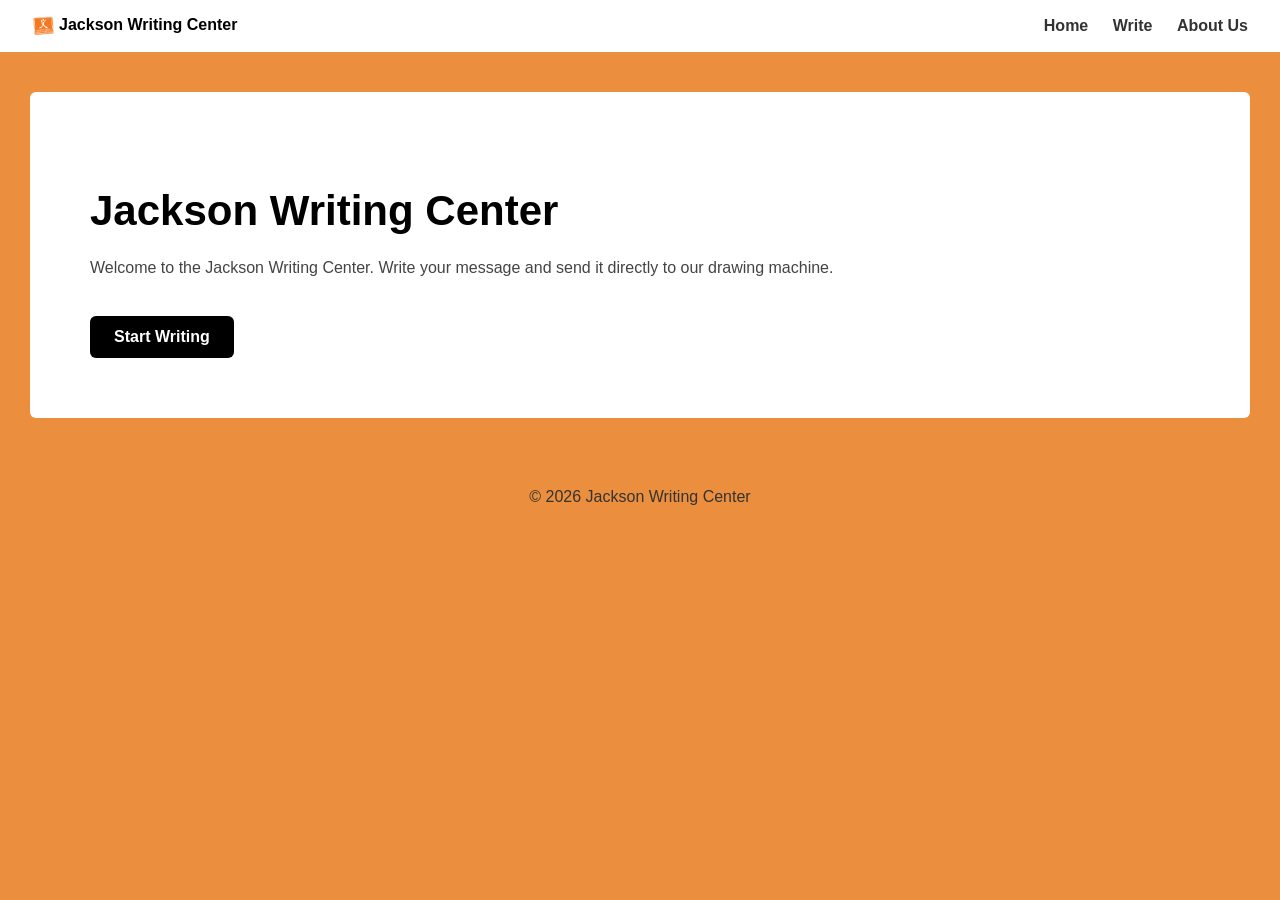
==== index.html @ 1e852a5e "logo changes" ====
<!DOCTYPE html>
<html lang="en">
<head>
  <meta charset="UTF-8" />
  <meta name="viewport" content="width=device-width, initial-scale=1.0" />
  <link rel="icon" type="image/png" href="images/logo.png" />
  <title>Jackson Writing Center – Drawbot</title>

  <!-- ========== CSS ========== -->
  <style>
    body {
      margin: 0;
      font-family: Arial, Helvetica, sans-serif;
      background: #EB8F3F;
    }

    nav {
      background: white;
      padding: 16px 32px;
      display: flex;
      justify-content: space-between;
      align-items: center;
    }

    nav a {
      margin-left: 20px;
      text-decoration: none;
      color: #333;
      font-weight: 600;
      cursor: pointer;
    }

    .page {
      background: white;
      margin: 40px auto;
      max-width: 1100px;
      padding: 60px;
      border-radius: 6px;
      display: none;
    }

    .active {
      display: block;
    }

    h1 {
      font-size: 42px;
      margin-bottom: 20px;
    }

    h2 {
      font-size: 28px;
      margin-bottom: 16px;
    }

    p {
      line-height: 1.6;
      color: #444;
    }

    .two-column {
      display: grid;
      grid-template-columns: 1fr 1fr;
      gap: 40px;
      align-items: center;
    }

    textarea {
      width: 100%;
      height: 200px;
      font-size: 18px;
      padding: 12px;
      border-radius: 6px;
      border: 1px solid #ccc;
      resize: none;
    }

    .button {
      display: inline-block;
      margin-top: 20px;
      padding: 12px 24px;
      background: black;
      color: white;
      border-radius: 6px;
      text-decoration: none;
      font-weight: 600;
      cursor: pointer;
    }

    .step-bar {
      margin-bottom: 30px;
      font-weight: 600;
    }

    .step {
      color: #aaa;
    }

    .step.active {
      color: black;
    }

    footer {
      text-align: center;
      padding: 30px;
      color: #333;
    }
  </style>
</head>
<body>

  <!-- ========== NAVIGATION ========== -->
  <nav>
    <div class="brand">
      <img src="images/logo.png" alt="Jackson Writing Center Logo" height="20" style="vertical-align: middle"/>
      <strong>Jackson Writing Center</strong>
    </div>
    <div>
      <a onclick="showPage('home')">Home</a>
      <a onclick="showPage('write')">Write</a>
      <a onclick="showPage('about')">About Us</a>
    </div>
  </nav>

  <!-- ========== HOME PAGE ========== -->
  <section id="home" class="page active">
    <h1>Jackson Writing Center</h1>
    <p>
      Welcome to the Jackson Writing Center. Write your message and send it directly to our drawing machine.
    </p>
    <div class="button" onclick="showPage('write')">Start Writing</div>
  </section>

  <!-- ========== WRITE PAGE (STEP 1) ========== -->
  <section id="write" class="page">

    <div class="step-bar">
      <span class="step active">Write</span> ▸ <span class="step">Confirmation</span>
    </div>

    <h1>Write</h1>

    <div class="two-column">
      <div>
        <h2>Type your message below</h2>
        <textarea id="messageInput" placeholder="Type what you want the drawbot to write..."></textarea>
        <div class="button" onclick="goToConfirm()">Continue</div>
      </div>
      <div>
        <p>
          Your message will be sent to the drawing machine after confirmation.
        </p>
      </div>
    </div>

  </section>

  <!-- ========== CONFIRMATION PAGE (STEP 2) ========== -->
  <section id="confirm" class="page">

    <div class="step-bar">
      <span class="step">Write</span> ▸ <span class="step active">Confirmation</span>
    </div>

    <h1>Confirmation</h1>
    <p>Is this the message you wish to write?</p>

    <div style="border:1px solid #ccc; padding:20px; border-radius:6px; min-height:100px;" id="previewBox"></div>

    <div style="margin-top:30px;">
      <div class="button" onclick="showPage('write')">Back</div>
      <div class="button" style="margin-left:10px;" onclick="sendToArduino()">Confirm & Send</div>
    </div>

    <p id="status" style="margin-top:20px;"></p>
  </section>

  <!-- ========== ABOUT PAGE ========== -->
  <section id="about" class="page">
    <h1>About Us</h1>
    <p>
      The Jackson Writing Center helps writers develop ideas, structure, and confidence. This project connects writing with physical drawing machines.
    </p>
  </section>

  <footer>
    © 2026 Jackson Writing Center
  </footer>


  <!-- ========== JAVASCRIPT ========== -->
  <script>
    let currentMessage = "";
    let port;
    let writer;

    function showPage(pageId) {
      document.querySelectorAll('.page').forEach(p => p.classList.remove('active'));
      document.getElementById(pageId).classList.add('active');
    }

    function goToConfirm() {
      const text = document.getElementById('messageInput').value;
      if (text.trim() === "") {
        alert("Please write something first!");
        return;
      }
      currentMessage = text;
      document.getElementById('previewBox').innerText = text;
      showPage('confirm');
    }

    // ========== WEB SERIAL (BROWSER → ARDUINO) ==========

    async function connectArduino() {
      port = await navigator.serial.requestPort();
      await port.open({ baudRate: 9600 });
      writer = port.writable.getWriter();
    }

    async function sendToArduino() {
      try {
        if (!port) {
          await connectArduino();
        }

        const data = currentMessage + "\n";
        const encoder = new TextEncoder();
        await writer.write(encoder.encode(data));

        document.getElementById('status').innerText = "Message sent to drawbot successfully.";

      } catch (err) {
        document.getElementById('status').innerText = "Connection failed. Make sure Arduino is plugged in and try again.";
      }
    }
  </script>

</body>
</html>

<!-- ========== ARDUINO CODE (UPLOAD THIS SEPARATELY) ==========

void setup() {
  Serial.begin(9600);
}

void loop() {
  if (Serial.available()) {
    String message = Serial.readStringUntil('\n');

    // TODO:
    // Convert message into drawbot commands
    // Example: drawLetters(message);

    Serial.println("Received: " + message);
  }
}

============================================================ -->
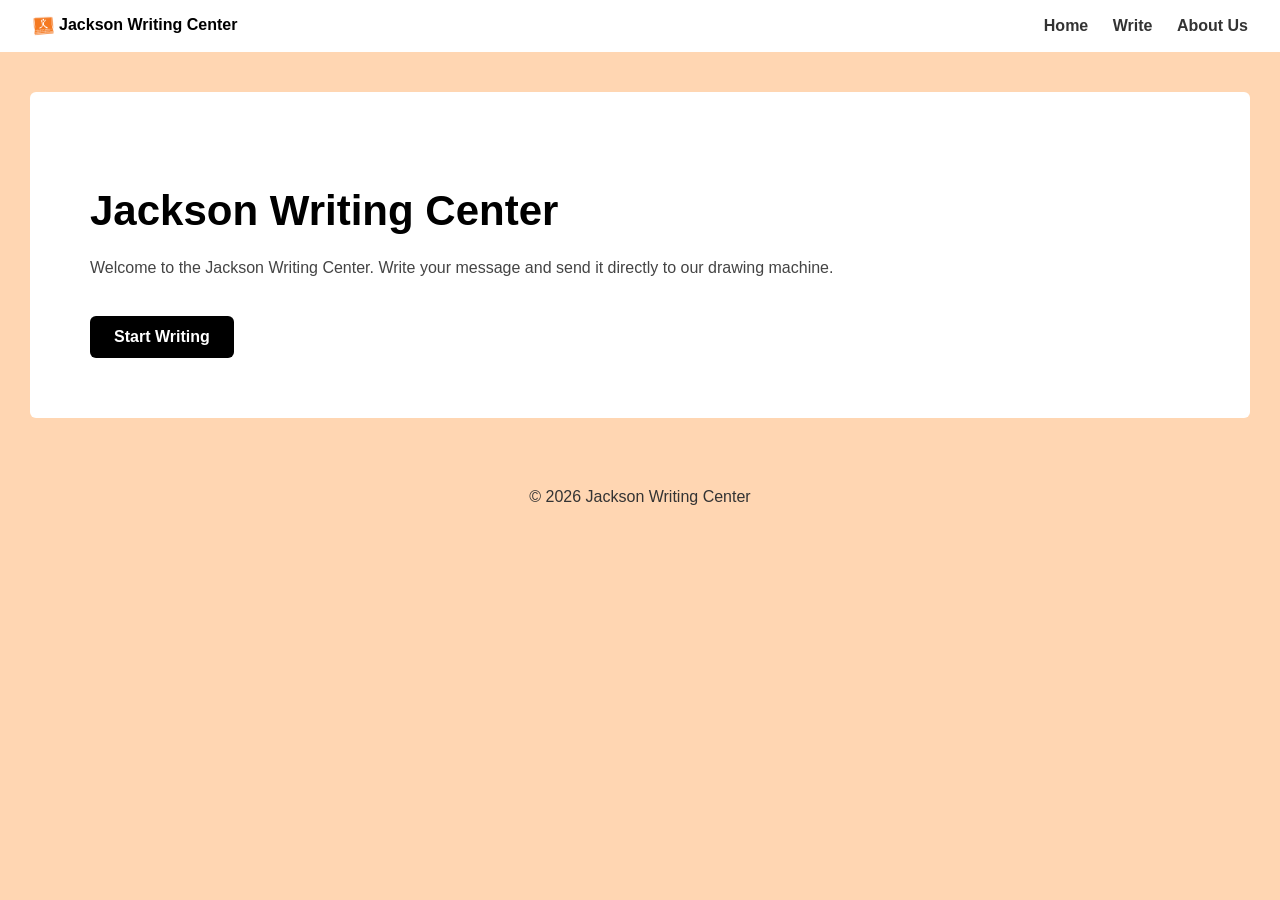
==== commit 98e11c20: "Update index.html" ====
--- a/index.html
+++ b/index.html
@@ -4,14 +4,14 @@
   <meta charset="UTF-8" />
   <meta name="viewport" content="width=device-width, initial-scale=1.0" />
   <link rel="icon" type="image/png" href="images/logo.png" />
-  <title>Jackson Writing Center – Drawbot</title>
+  <title>Jackson Writing Center</title>
 
   <!-- ========== CSS ========== -->
   <style>
     body {
       margin: 0;
       font-family: Arial, Helvetica, sans-serif;
-      background: #EB8F3F;
+      background: #FFD6B2;
     }
 
     nav {
@@ -135,10 +135,11 @@
   <section id="write" class="page">
 
     <div class="step-bar">
-      <span class="step active">Write</span> ▸ <span class="step">Confirmation</span>
+      <span class="step active" onclick="showPage('write')" style="cursor:pointer;">Write</span> ▸ <span class="step" onclick="showPage('confirm')" style="cursor:pointer;">Confirmation</span>
     </div>
 
     <h1>Write</h1>
+    <p>Your message will be sent to the drawing machine after confirmation.</p>
 
     <div class="two-column">
       <div>
@@ -146,11 +147,7 @@
         <textarea id="messageInput" placeholder="Type what you want the drawbot to write..."></textarea>
         <div class="button" onclick="goToConfirm()">Continue</div>
       </div>
-      <div>
-        <p>
-          Your message will be sent to the drawing machine after confirmation.
-        </p>
-      </div>
+
     </div>
 
   </section>
@@ -159,7 +156,7 @@
   <section id="confirm" class="page">
 
     <div class="step-bar">
-      <span class="step">Write</span> ▸ <span class="step active">Confirmation</span>
+      <span class="step active" onclick="showPage('write')" style="cursor:pointer;">Write</span> ▸ <span class="step" onclick="showPage('confirm')" style="cursor:pointer;">Confirmation</span>
     </div>
 
     <h1>Confirmation</h1>
@@ -197,14 +194,28 @@
     function showPage(pageId) {
       document.querySelectorAll('.page').forEach(p => p.classList.remove('active'));
       document.getElementById(pageId).classList.add('active');
+
+      // update step indicator colors (only inside active page)
+      document.querySelectorAll('.step').forEach(step => step.classList.remove('active'));
+
+      const activePage = document.getElementById(pageId);
+      const pageSteps = activePage.querySelectorAll('.step');
+
+      if (pageId === 'write' && pageSteps[0]) {
+        pageSteps[0].classList.add('active');
+      }
+
+      if (pageId === 'confirm' && pageSteps[1]) {
+        pageSteps[1].classList.add('active');
+      }
+
+      if (pageId === 'confirm') {
+        document.querySelectorAll('.step')[1]?.classList.add('active');
+      }
     }
 
     function goToConfirm() {
       const text = document.getElementById('messageInput').value;
-      if (text.trim() === "") {
-        alert("Please write something first!");
-        return;
-      }
       currentMessage = text;
       document.getElementById('previewBox').innerText = text;
       showPage('confirm');
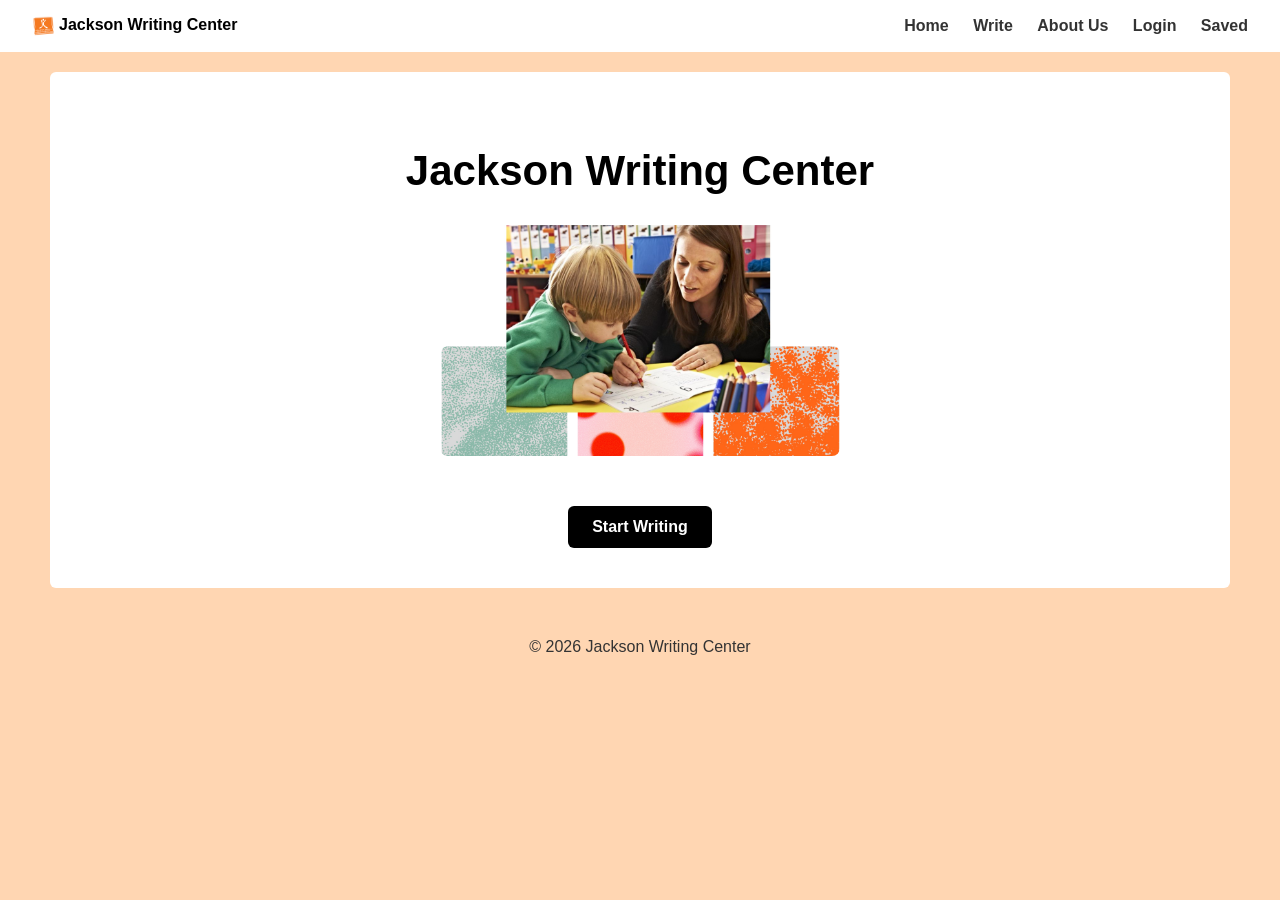
==== commit 137aed41: "added image" ====
--- a/index.html
+++ b/index.html
@@ -32,9 +32,9 @@
 
     .page {
       background: white;
-      margin: 40px auto;
+      margin: 20px auto;
       max-width: 1100px;
-      padding: 60px;
+      padding: 40px;
       border-radius: 6px;
       display: none;
     }
@@ -74,7 +74,13 @@
       border: 1px solid #ccc;
       resize: none;
     }
-
+    .home-image {
+      max-width: 400px;
+      width: 100%;
+      margin: 30px auto;
+      display: block;
+      border-radius: 8px;
+    }
     .button {
       display: inline-block;
       margin-top: 20px;
@@ -86,7 +92,9 @@
       font-weight: 600;
       cursor: pointer;
     }
-
+    .center {
+      text-align: center;
+    }
     .step-bar {
       margin-bottom: 30px;
       font-weight: 600;
@@ -119,15 +127,15 @@
       <a onclick="showPage('home')">Home</a>
       <a onclick="showPage('write')">Write</a>
       <a onclick="showPage('about')">About Us</a>
+      <a onclick="showPage('login')">Login</a>
+      <a onclick="showPage('saved')">Saved</a>
     </div>
   </nav>
 
   <!-- ========== HOME PAGE ========== -->
-  <section id="home" class="page active">
+  <section id="home" class="page active center">
     <h1>Jackson Writing Center</h1>
-    <p>
-      Welcome to the Jackson Writing Center. Write your message and send it directly to our drawing machine.
-    </p>
+    <img src="images\homepage_img.jpg" class="home-image">
     <div class="button" onclick="showPage('write')">Start Writing</div>
   </section>
 
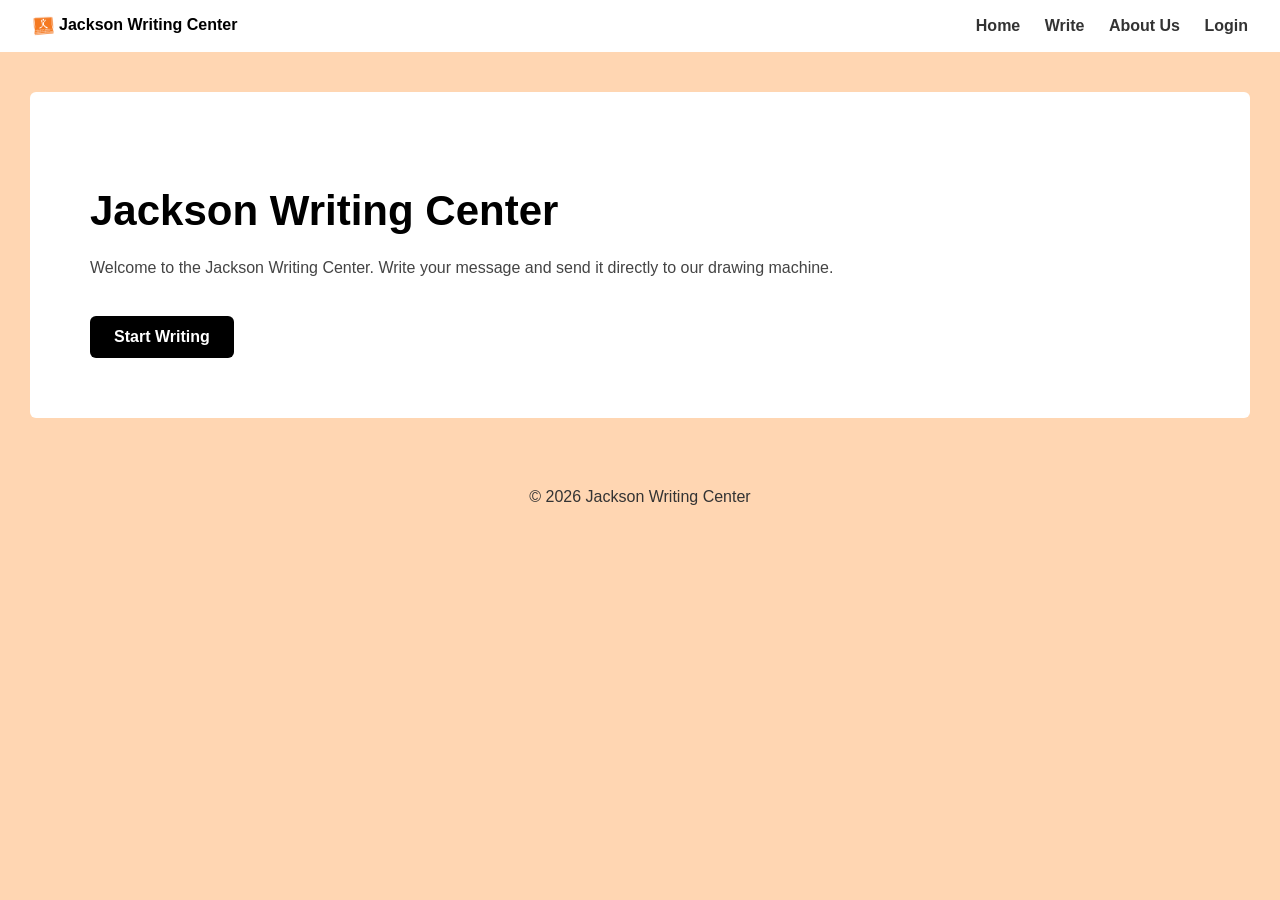
==== commit 4229be50: "login system" ====
--- a/index.html
+++ b/index.html
@@ -32,9 +32,9 @@
 
     .page {
       background: white;
-      margin: 20px auto;
+      margin: 40px auto;
       max-width: 1100px;
-      padding: 40px;
+      padding: 60px;
       border-radius: 6px;
       display: none;
     }
@@ -74,13 +74,7 @@
       border: 1px solid #ccc;
       resize: none;
     }
-    .home-image {
-      max-width: 400px;
-      width: 100%;
-      margin: 30px auto;
-      display: block;
-      border-radius: 8px;
-    }
+
     .button {
       display: inline-block;
       margin-top: 20px;
@@ -92,9 +86,7 @@
       font-weight: 600;
       cursor: pointer;
     }
-    .center {
-      text-align: center;
-    }
+
     .step-bar {
       margin-bottom: 30px;
       font-weight: 600;
@@ -127,15 +119,16 @@
       <a onclick="showPage('home')">Home</a>
       <a onclick="showPage('write')">Write</a>
       <a onclick="showPage('about')">About Us</a>
-      <a onclick="showPage('login')">Login</a>
-      <a onclick="showPage('saved')">Saved</a>
+      <a id="authLink" href="login.html">Login</a>
     </div>
   </nav>
 
   <!-- ========== HOME PAGE ========== -->
-  <section id="home" class="page active center">
+  <section id="home" class="page active">
     <h1>Jackson Writing Center</h1>
-    <img src="images\homepage_img.jpg" class="home-image">
+    <p>
+      Welcome to the Jackson Writing Center. Write your message and send it directly to our drawing machine.
+    </p>
     <div class="button" onclick="showPage('write')">Start Writing</div>
   </section>
 
@@ -200,6 +193,18 @@
     let writer;
 
     function showPage(pageId) {
+      // Protect the write page: require a session
+      if (pageId === 'write') {
+        try {
+          if (!sessionStorage.getItem('jwc_session')) {
+            location.href = 'login.html';
+            return;
+          }
+        } catch (e) {
+          location.href = 'login.html';
+          return;
+        }
+      }
       document.querySelectorAll('.page').forEach(p => p.classList.remove('active'));
       document.getElementById(pageId).classList.add('active');
 
@@ -221,6 +226,37 @@
         document.querySelectorAll('.step')[1]?.classList.add('active');
       }
     }
+
+    // If user opens index.html with a hash (e.g. #write), navigate there.
+    document.addEventListener('DOMContentLoaded', () => {
+      // Toggle auth link to Login / Logout depending on session
+      const authLink = document.getElementById('authLink');
+      if (authLink) {
+        try {
+          if (sessionStorage.getItem('jwc_session')) {
+            authLink.innerText = 'Logout';
+            authLink.href = '#';
+            authLink.onclick = (e) => { e.preventDefault(); sessionStorage.removeItem('jwc_session'); location.reload(); };
+          } else {
+            authLink.innerText = 'Login';
+            authLink.href = 'login.html';
+            authLink.onclick = null;
+          }
+        } catch (e) {
+          // ignore
+        }
+      }
+
+      if (location.hash) {
+        const id = location.hash.replace('#','');
+        if (id === 'write') {
+          // showPage will redirect to login if not authenticated
+          showPage('write');
+        } else if (document.getElementById(id)) {
+          showPage(id);
+        }
+      }
+    });
 
     function goToConfirm() {
       const text = document.getElementById('messageInput').value;
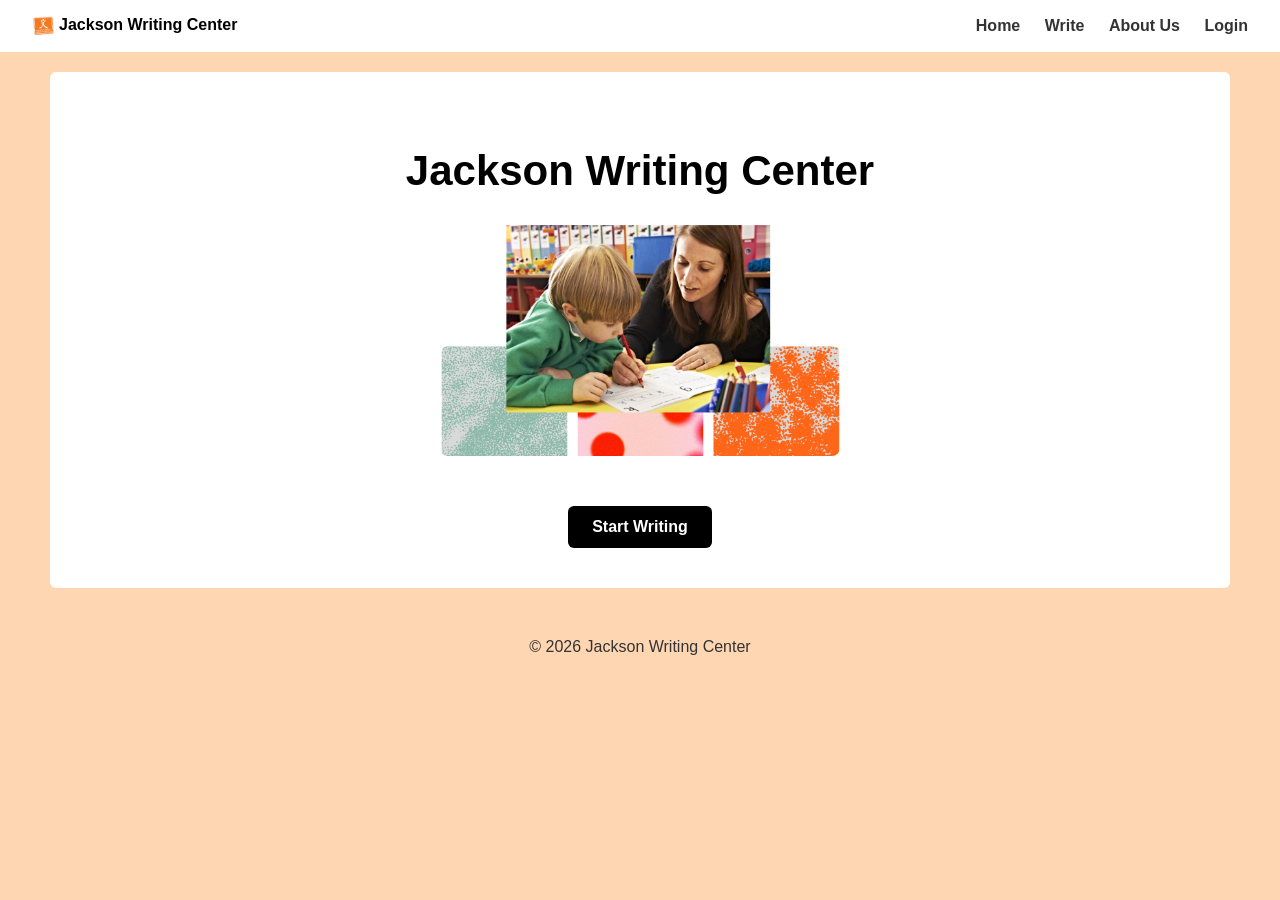
==== commit a7d43ba3: "home page image" ====
--- a/index.html
+++ b/index.html
@@ -32,9 +32,9 @@
 
     .page {
       background: white;
-      margin: 40px auto;
+      margin: 20px auto;
       max-width: 1100px;
-      padding: 60px;
+      padding: 40px;
       border-radius: 6px;
       display: none;
     }
@@ -74,7 +74,13 @@
       border: 1px solid #ccc;
       resize: none;
     }
-
+    .home-image {
+      max-width: 400px;
+      width: 100%;
+      margin: 30px auto;
+      display: block;
+      border-radius: 8px;
+    }
     .button {
       display: inline-block;
       margin-top: 20px;
@@ -86,7 +92,9 @@
       font-weight: 600;
       cursor: pointer;
     }
-
+    .center {
+      text-align: center;
+    }
     .step-bar {
       margin-bottom: 30px;
       font-weight: 600;
@@ -124,11 +132,9 @@
   </nav>
 
   <!-- ========== HOME PAGE ========== -->
-  <section id="home" class="page active">
+  <section id="home" class="page active center">
     <h1>Jackson Writing Center</h1>
-    <p>
-      Welcome to the Jackson Writing Center. Write your message and send it directly to our drawing machine.
-    </p>
+    <img src="images\homepage_img.jpg" class="home-image">
     <div class="button" onclick="showPage('write')">Start Writing</div>
   </section>
 
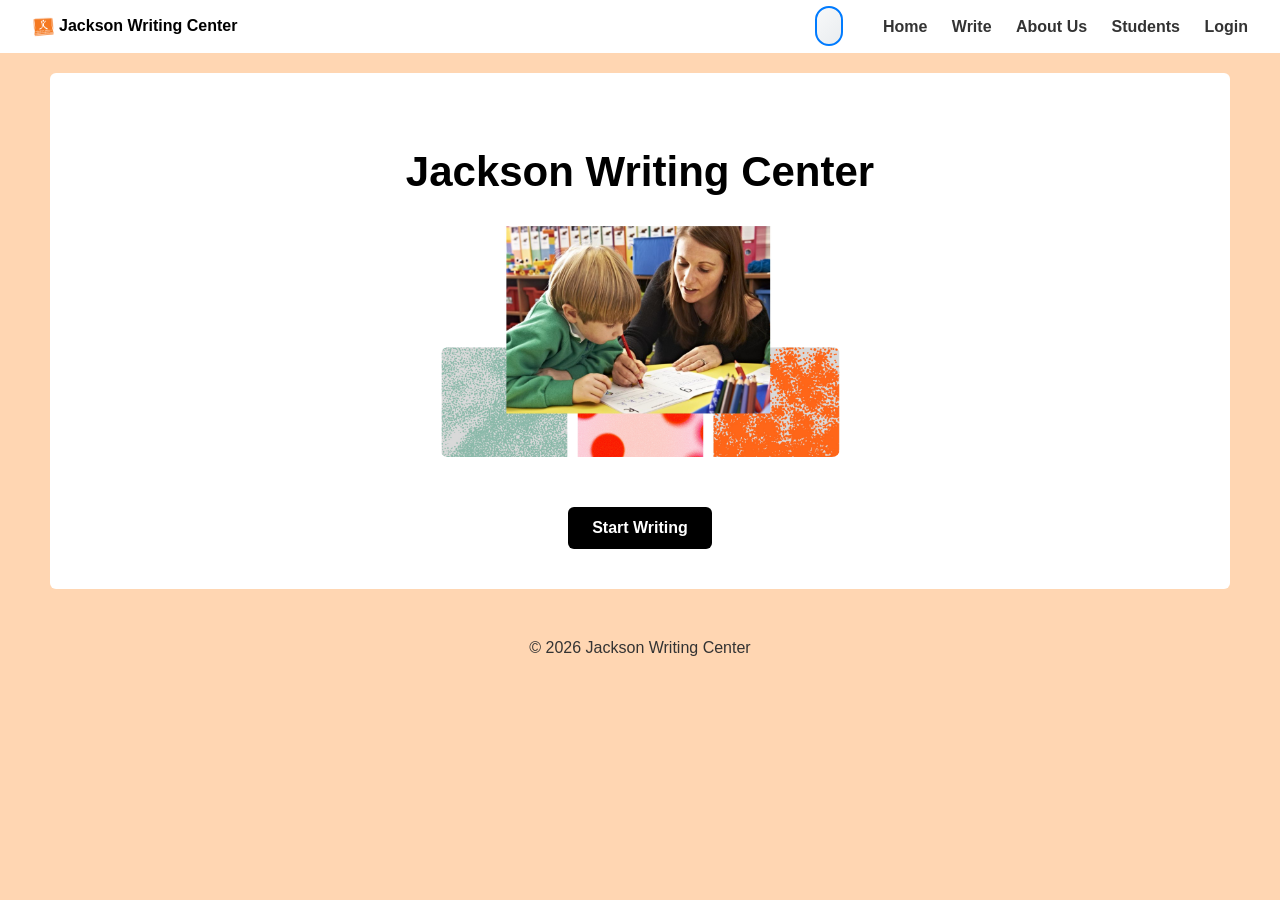
==== commit 3818d972: "Added students page" ====
--- a/index.html
+++ b/index.html
@@ -5,317 +5,34 @@
   <meta name="viewport" content="width=device-width, initial-scale=1.0" />
   <link rel="icon" type="image/png" href="images/logo.png" />
   <title>Jackson Writing Center</title>
-
-  <!-- ========== CSS ========== -->
-  <style>
-    body {
-      margin: 0;
-      font-family: Arial, Helvetica, sans-serif;
-      background: #FFD6B2;
-    }
-
-    nav {
-      background: white;
-      padding: 16px 32px;
-      display: flex;
-      justify-content: space-between;
-      align-items: center;
-    }
-
-    nav a {
-      margin-left: 20px;
-      text-decoration: none;
-      color: #333;
-      font-weight: 600;
-      cursor: pointer;
-    }
-
-    .page {
-      background: white;
-      margin: 20px auto;
-      max-width: 1100px;
-      padding: 40px;
-      border-radius: 6px;
-      display: none;
-    }
-
-    .active {
-      display: block;
-    }
-
-    h1 {
-      font-size: 42px;
-      margin-bottom: 20px;
-    }
-
-    h2 {
-      font-size: 28px;
-      margin-bottom: 16px;
-    }
-
-    p {
-      line-height: 1.6;
-      color: #444;
-    }
-
-    .two-column {
-      display: grid;
-      grid-template-columns: 1fr 1fr;
-      gap: 40px;
-      align-items: center;
-    }
-
-    textarea {
-      width: 100%;
-      height: 200px;
-      font-size: 18px;
-      padding: 12px;
-      border-radius: 6px;
-      border: 1px solid #ccc;
-      resize: none;
-    }
-    .home-image {
-      max-width: 400px;
-      width: 100%;
-      margin: 30px auto;
-      display: block;
-      border-radius: 8px;
-    }
-    .button {
-      display: inline-block;
-      margin-top: 20px;
-      padding: 12px 24px;
-      background: black;
-      color: white;
-      border-radius: 6px;
-      text-decoration: none;
-      font-weight: 600;
-      cursor: pointer;
-    }
-    .center {
-      text-align: center;
-    }
-    .step-bar {
-      margin-bottom: 30px;
-      font-weight: 600;
-    }
-
-    .step {
-      color: #aaa;
-    }
-
-    .step.active {
-      color: black;
-    }
-
-    footer {
-      text-align: center;
-      padding: 30px;
-      color: #333;
-    }
-  </style>
+  <link rel="stylesheet" href="css/pagestyle.css">
 </head>
 <body>
 
-  <!-- ========== NAVIGATION ========== -->
   <nav>
     <div class="brand">
       <img src="images/logo.png" alt="Jackson Writing Center Logo" height="20" style="vertical-align: middle"/>
       <strong>Jackson Writing Center</strong>
     </div>
     <div>
-      <a onclick="showPage('home')">Home</a>
-      <a onclick="showPage('write')">Write</a>
-      <a onclick="showPage('about')">About Us</a>
+      <span class="user-student-display"></span>
+      <a href="index.html">Home</a>
+      <a href="write.html">Write</a>
+      <a href="about.html">About Us</a>
+      <a href="students.html">Students</a>
       <a id="authLink" href="login.html">Login</a>
     </div>
   </nav>
 
-  <!-- ========== HOME PAGE ========== -->
   <section id="home" class="page active center">
     <h1>Jackson Writing Center</h1>
-    <img src="images\homepage_img.jpg" class="home-image">
-    <div class="button" onclick="showPage('write')">Start Writing</div>
-  </section>
-
-  <!-- ========== WRITE PAGE (STEP 1) ========== -->
-  <section id="write" class="page">
-
-    <div class="step-bar">
-      <span class="step active" onclick="showPage('write')" style="cursor:pointer;">Write</span> ▸ <span class="step" onclick="showPage('confirm')" style="cursor:pointer;">Confirmation</span>
-    </div>
-
-    <h1>Write</h1>
-    <p>Your message will be sent to the drawing machine after confirmation.</p>
-
-    <div class="two-column">
-      <div>
-        <h2>Type your message below</h2>
-        <textarea id="messageInput" placeholder="Type what you want the drawbot to write..."></textarea>
-        <div class="button" onclick="goToConfirm()">Continue</div>
-      </div>
-
-    </div>
-
-  </section>
-
-  <!-- ========== CONFIRMATION PAGE (STEP 2) ========== -->
-  <section id="confirm" class="page">
-
-    <div class="step-bar">
-      <span class="step active" onclick="showPage('write')" style="cursor:pointer;">Write</span> ▸ <span class="step" onclick="showPage('confirm')" style="cursor:pointer;">Confirmation</span>
-    </div>
-
-    <h1>Confirmation</h1>
-    <p>Is this the message you wish to write?</p>
-
-    <div style="border:1px solid #ccc; padding:20px; border-radius:6px; min-height:100px;" id="previewBox"></div>
-
-    <div style="margin-top:30px;">
-      <div class="button" onclick="showPage('write')">Back</div>
-      <div class="button" style="margin-left:10px;" onclick="sendToArduino()">Confirm & Send</div>
-    </div>
-
-    <p id="status" style="margin-top:20px;"></p>
-  </section>
-
-  <!-- ========== ABOUT PAGE ========== -->
-  <section id="about" class="page">
-    <h1>About Us</h1>
-    <p>
-      The Jackson Writing Center helps writers develop ideas, structure, and confidence. This project connects writing with physical drawing machines.
-    </p>
+    <img src="images/homepage_img.jpg" class="home-image">
+    <div class="button" onclick="window.location='write.html'">Start Writing</div>
   </section>
 
   <footer>
     © 2026 Jackson Writing Center
   </footer>
-
-
-  <!-- ========== JAVASCRIPT ========== -->
-  <script>
-    let currentMessage = "";
-    let port;
-    let writer;
-
-    function showPage(pageId) {
-      // Protect the write page: require a session
-      if (pageId === 'write') {
-        try {
-          if (!sessionStorage.getItem('jwc_session')) {
-            location.href = 'login.html';
-            return;
-          }
-        } catch (e) {
-          location.href = 'login.html';
-          return;
-        }
-      }
-      document.querySelectorAll('.page').forEach(p => p.classList.remove('active'));
-      document.getElementById(pageId).classList.add('active');
-
-      // update step indicator colors (only inside active page)
-      document.querySelectorAll('.step').forEach(step => step.classList.remove('active'));
-
-      const activePage = document.getElementById(pageId);
-      const pageSteps = activePage.querySelectorAll('.step');
-
-      if (pageId === 'write' && pageSteps[0]) {
-        pageSteps[0].classList.add('active');
-      }
-
-      if (pageId === 'confirm' && pageSteps[1]) {
-        pageSteps[1].classList.add('active');
-      }
-
-      if (pageId === 'confirm') {
-        document.querySelectorAll('.step')[1]?.classList.add('active');
-      }
-    }
-
-    // If user opens index.html with a hash (e.g. #write), navigate there.
-    document.addEventListener('DOMContentLoaded', () => {
-      // Toggle auth link to Login / Logout depending on session
-      const authLink = document.getElementById('authLink');
-      if (authLink) {
-        try {
-          if (sessionStorage.getItem('jwc_session')) {
-            authLink.innerText = 'Logout';
-            authLink.href = '#';
-            authLink.onclick = (e) => { e.preventDefault(); sessionStorage.removeItem('jwc_session'); location.reload(); };
-          } else {
-            authLink.innerText = 'Login';
-            authLink.href = 'login.html';
-            authLink.onclick = null;
-          }
-        } catch (e) {
-          // ignore
-        }
-      }
-
-      if (location.hash) {
-        const id = location.hash.replace('#','');
-        if (id === 'write') {
-          // showPage will redirect to login if not authenticated
-          showPage('write');
-        } else if (document.getElementById(id)) {
-          showPage(id);
-        }
-      }
-    });
-
-    function goToConfirm() {
-      const text = document.getElementById('messageInput').value;
-      currentMessage = text;
-      document.getElementById('previewBox').innerText = text;
-      showPage('confirm');
-    }
-
-    // ========== WEB SERIAL (BROWSER → ARDUINO) ==========
-
-    async function connectArduino() {
-      port = await navigator.serial.requestPort();
-      await port.open({ baudRate: 9600 });
-      writer = port.writable.getWriter();
-    }
-
-    async function sendToArduino() {
-      try {
-        if (!port) {
-          await connectArduino();
-        }
-
-        const data = currentMessage + "\n";
-        const encoder = new TextEncoder();
-        await writer.write(encoder.encode(data));
-
-        document.getElementById('status').innerText = "Message sent to drawbot successfully.";
-
-      } catch (err) {
-        document.getElementById('status').innerText = "Connection failed. Make sure Arduino is plugged in and try again.";
-      }
-    }
-  </script>
-
+  <script src="js/script.js"></script>
 </body>
-</html>
-
-<!-- ========== ARDUINO CODE (UPLOAD THIS SEPARATELY) ==========
-
-void setup() {
-  Serial.begin(9600);
-}
-
-void loop() {
-  if (Serial.available()) {
-    String message = Serial.readStringUntil('\n');
-
-    // TODO:
-    // Convert message into drawbot commands
-    // Example: drawLetters(message);
-
-    Serial.println("Received: " + message);
-  }
-}
-
-============================================================ -->
+</html>
--- a/css/pagestyle.css
+++ b/css/pagestyle.css
@@ -0,0 +1,378 @@
+body {
+    margin: 0;
+    font-family: Arial, Helvetica, sans-serif;
+    background: #FFD6B2;
+}
+
+nav {
+    background: white;
+    padding: 16px 32px;
+    display: flex;
+    justify-content: space-between;
+    align-items: center;
+}
+
+nav a {
+    margin-left: 20px;
+    text-decoration: none;
+    color: #333;
+    font-weight: 600;
+    cursor: pointer;
+}
+
+.page {
+    background: white;
+    margin: 20px auto;
+    max-width: 1100px;
+    padding: 40px;
+    border-radius: 6px;
+    display: none;
+}
+
+.active {
+    display: block;
+}
+.user-student-display {
+  color: #333;
+  font-weight: 700;
+  font-size: 1.1em;
+  margin: 0 20px;
+  padding: 8px 12px;
+  background: linear-gradient(135deg, #f8f9fa, #e9ecef);
+  border-radius: 20px;
+  border: 2px solid #007bff;
+  white-space: nowrap;
+}
+h1 {
+    font-size: 42px;
+    margin-bottom: 15px;
+}
+
+h2 {
+    font-size: 28px;
+    margin-bottom: 16px;
+}
+
+p {
+    line-height: 1.6;
+    color: #444;
+}
+
+.two-column {
+    display: grid;
+    grid-template-columns: 1fr 1fr;
+    gap: 40px;
+    align-items: center;
+}
+
+textarea {
+    display: block;
+    font-family: Arial, Helvetica, sans-serif;
+    width: 100%;
+    min-height: 100px;
+    padding: 20px;
+    border-radius: 6px;
+    border: 1px solid #ccc;
+    resize: none; 
+    box-sizing: border-box;
+}
+.home-image {
+    max-width: 400px;
+    width: 100%;
+    margin: 30px auto;
+    display: block;
+    border-radius: 8px;
+}
+.button:hover {
+    background: #333;
+}
+.button {
+    display: inline-block;
+    margin-top: 20px;
+    padding: 12px 24px;
+    background: black;
+    color: white;
+    border-radius: 6px;
+    text-decoration: none;
+    font-weight: 600;
+    cursor: pointer;
+}
+.center {
+    text-align: center;
+}
+.step-bar {
+    margin-bottom: 30px;
+    font-weight: 600;
+    display: flex;
+    align-items: center;
+    gap: 8px;
+}
+
+.step {
+    color: #aaa;
+}
+
+.step.active {
+    color: black;
+}
+
+footer {
+    text-align: center;
+    padding: 30px;
+    color: #333;
+}
+/* Students Page Styles */
+.students-list {
+  margin: 20px 0;
+}
+
+.student-item {
+  display: flex;
+  align-items: center;
+  gap: 15px;
+  padding: 15px;
+  margin: 10px 0;
+  background: #f5f5f5;
+  border-radius: 8px;
+  border-left: 4px solid #007bff;
+  cursor: pointer;
+  transition: all 0.2s;
+}
+
+.student-item:hover {
+  background: #e9ecef;
+  transform: translateX(5px);
+}
+
+.student-item.selected {
+  background: #d4edda;
+  border-left-color: #28a745;
+  box-shadow: 0 2px 10px rgba(40, 167, 69, 0.3);
+}
+
+.student-name {
+  flex: 1;
+  font-weight: bold;
+  font-size: 1.1em;
+}
+
+.student-skill {
+  color: #666;
+  font-style: italic;
+}
+
+.student-info {
+  flex: 1;
+}
+
+.student-actions {
+  display: flex;
+  gap: 10px;
+}
+
+.edit-btn, .remove-btn, .history-btn {
+  padding: 8px 12px;
+  border: none;
+  border-radius: 4px;
+  cursor: pointer;
+  font-size: 0.9em;
+}
+
+.edit-btn {
+  background: #007bff;
+  color: white;
+}
+
+.history-btn {
+  background: #ffc107;
+  color: #212529;
+}
+
+.remove-btn {
+  background: #dc3545;
+  color: white;
+}
+
+.history-btn:hover { 
+  background: #e0a800; 
+}
+
+.edit-btn:hover { 
+  background: #0056b3; 
+}
+
+.remove-btn:hover { 
+  background: #c82333; 
+}
+
+.current-student {
+  background: #fff3cd;
+  padding: 15px;
+  border-radius: 8px;
+  margin-bottom: 20px;
+  border: 2px solid #ffc107;
+}
+
+/* Student Popup */
+.popup-overlay {
+  position: fixed;
+  top: 0;
+  left: 0;
+  width: 100%;
+  height: 100%;
+  background: rgba(0,0,0,0.5);
+  display: none;
+  z-index: 1000;
+  justify-content: center;
+  align-items: center;
+}
+
+.popup {
+  background: white;
+  padding: 30px;
+  border-radius: 10px;
+  max-width: 400px;
+  width: 90%;
+  box-shadow: 0 10px 30px rgba(0,0,0,0.3);
+}
+
+.popup h3 {
+  margin-top: 0;
+}
+
+.popup input {
+  width: 100%;
+  padding: 10px;
+  margin: 15px 0;
+  border: 1px solid #ddd;
+  border-radius: 4px;
+  font-size: 16px;
+}
+
+.popup-buttons {
+  display: flex;
+  gap: 10px;
+  justify-content: flex-end;
+}
+
+.popup-btn {
+  padding: 10px 20px;
+  border: none;
+  border-radius: 4px;
+  cursor: pointer;
+  font-size: 16px;
+}
+
+.confirm-btn {
+  background: #28a745;
+  color: white;
+}
+
+.cancel-btn {
+  background: #6c757d;
+  color: white;
+}
+/* History Popup */
+#historyPopup {
+  position: fixed;
+  top: 0;
+  left: 0;
+  width: 100%;
+  height: 100%;
+  background: rgba(0,0,0,0.5);
+  display: none;
+  z-index: 1001;
+  justify-content: center;
+  align-items: center;
+}
+
+.history-list {
+  max-height: 400px;
+  overflow-y: auto;
+  margin: 15px 0;
+  border: 1px solid #ddd;
+  border-radius: 6px;
+  background: #f8f9fa;
+}
+
+.history-item {
+  padding: 12px 15px;
+  border-bottom: 1px solid #eee;
+  cursor: pointer;
+  transition: background 0.2s;
+  display: flex;
+  justify-content: space-between;
+  align-items: center;
+}
+
+.history-item:hover {
+  background: #e9ecef;
+}
+
+.history-item:last-child {
+  border-bottom: none;
+}
+
+.history-item.selected {
+  background: #d4edda;
+  border-left: 4px solid #28a745;
+}
+
+.history-preview {
+  font-size: 0.95em;
+  color: #495057;
+  flex: 1;
+  white-space: nowrap;
+  overflow: hidden;
+  text-overflow: ellipsis;
+  max-width: 300px;
+}
+
+.history-date {
+  font-size: 0.85em;
+  color: #6c757d;
+  white-space: nowrap;
+}
+
+.history-count {
+  background: #007bff;
+  color: white;
+  border-radius: 50%;
+  width: 24px;
+  height: 24px;
+  display: flex;
+  align-items: center;
+  justify-content: center;
+  font-size: 0.8em;
+  font-weight: bold;
+}
+
+/* Confirm Remove Popup */
+#removePopup {
+  position: fixed;
+  top: 0;
+  left: 0;
+  width: 100%;
+  height: 100%;
+  background: rgba(0,0,0,0.5);
+  display: none;
+  z-index: 1002;
+  justify-content: center;
+  align-items: center;
+}
+
+#removePopup .popup {
+  text-align: center;
+  max-width: 350px;
+}
+
+#removePopup .popup h3 {
+  color: #dc3545;
+  margin-bottom: 10px;
+}
+
+.warning-icon {
+  font-size: 3em;
+  color: #ffc107;
+  margin-bottom: 15px;
+}
